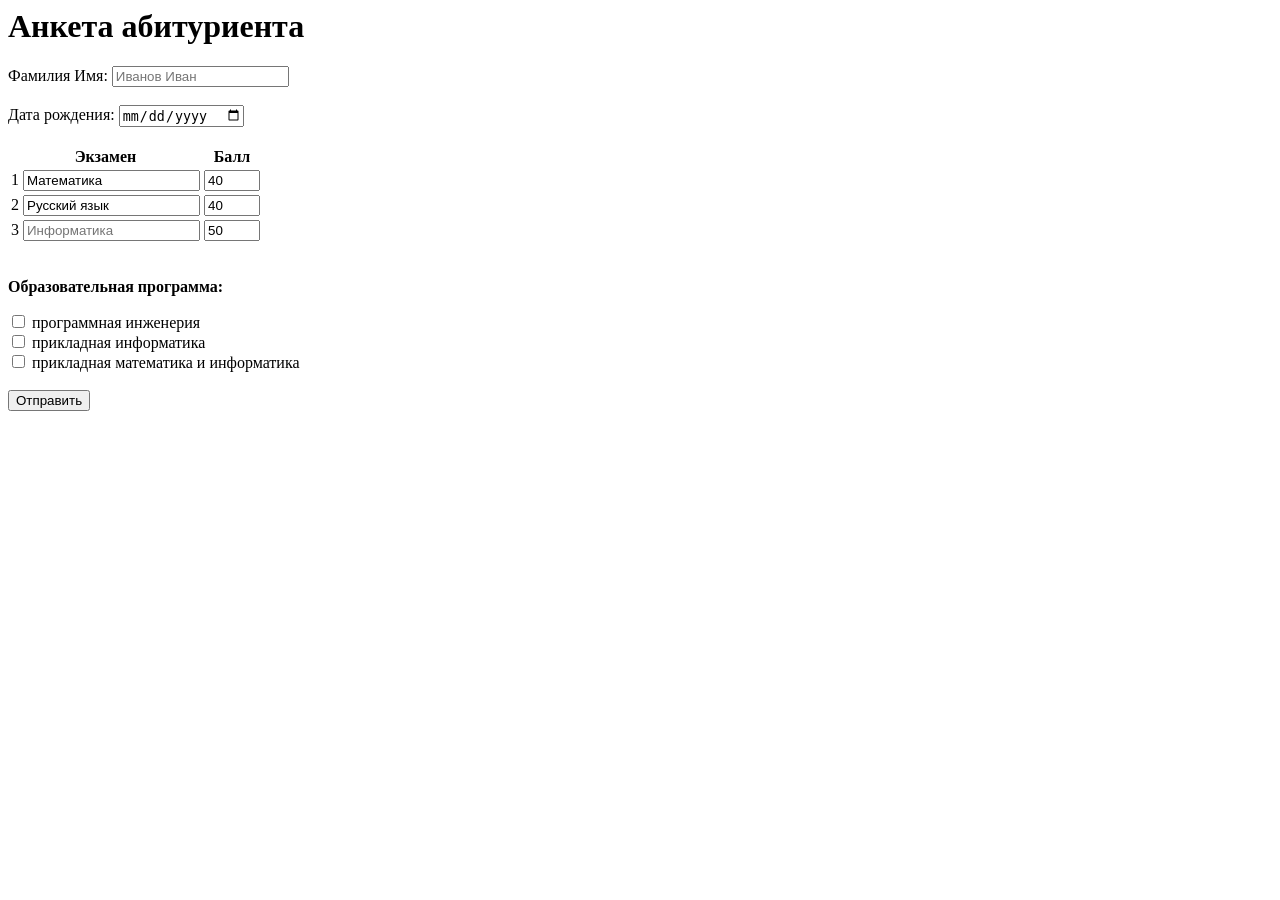
==== Анкета Абитуриента.html @ cfc20463 "- 04.10.2025" ====
<body>
    <h1>Анкета абитуриента</h1>

    <form>
        <label for="fullname">Фамилия Имя:</label>
        <input type="text" id="fullname" name="fullname" placeholder="Иванов Иван"><br><br>

        
        <label for="birthdate">Дата рождения:</label>
        <input type="date" id="birthdate" name="birthdate"><br><br>

        
        <table>
            <thead>
                <tr>
                    <th colspan="2">Экзамен</th>
                    <th>Балл</th>
                </tr>
            </thead>
            <tbody>
                <tr>
                    <td>1</td>
                    <td>
                        <input type="text" name="exam1_name" value="Математика" readonly>
                    </td>
                    <td>
                        <input type="number" name="exam1_score" value="40" min="0" max="100">
                    </td>
                </tr>
                <tr>
                    <td>2</td>
                    <td>
                        <input type="text" name="exam2_name" value="Русский язык" readonly>
                    </td>
                    <td>
                        <input type="number" name="exam2_score" value="40" min="0" max="100">
                    </td>
                </tr>
                <tr>
                    <td>3</td>
                    <td>
                        <input type="text" name="exam3_name" placeholder="Информатика">
                    </td>
                    <td>
                        <input type="number" name="exam3_score" value="50" min="0" max="100">
                    </td>
                </tr>
            </tbody>
        </table><br>

        
        <p><strong>Образовательная программа:</strong></p>
        <label>
            <input type="checkbox" name="program" value="программная инженерия">
            программная инженерия
        </label><br>
        <label>
            <input type="checkbox" name="program" value="прикладная информатика">
            прикладная информатика
        </label><br>
        <label>
            <input type="checkbox" name="program" value="прикладная математика и информатика">
            прикладная математика и информатика
        </label><br><br>

        
        <input type="submit" value="Отправить">
    </form>
</body>
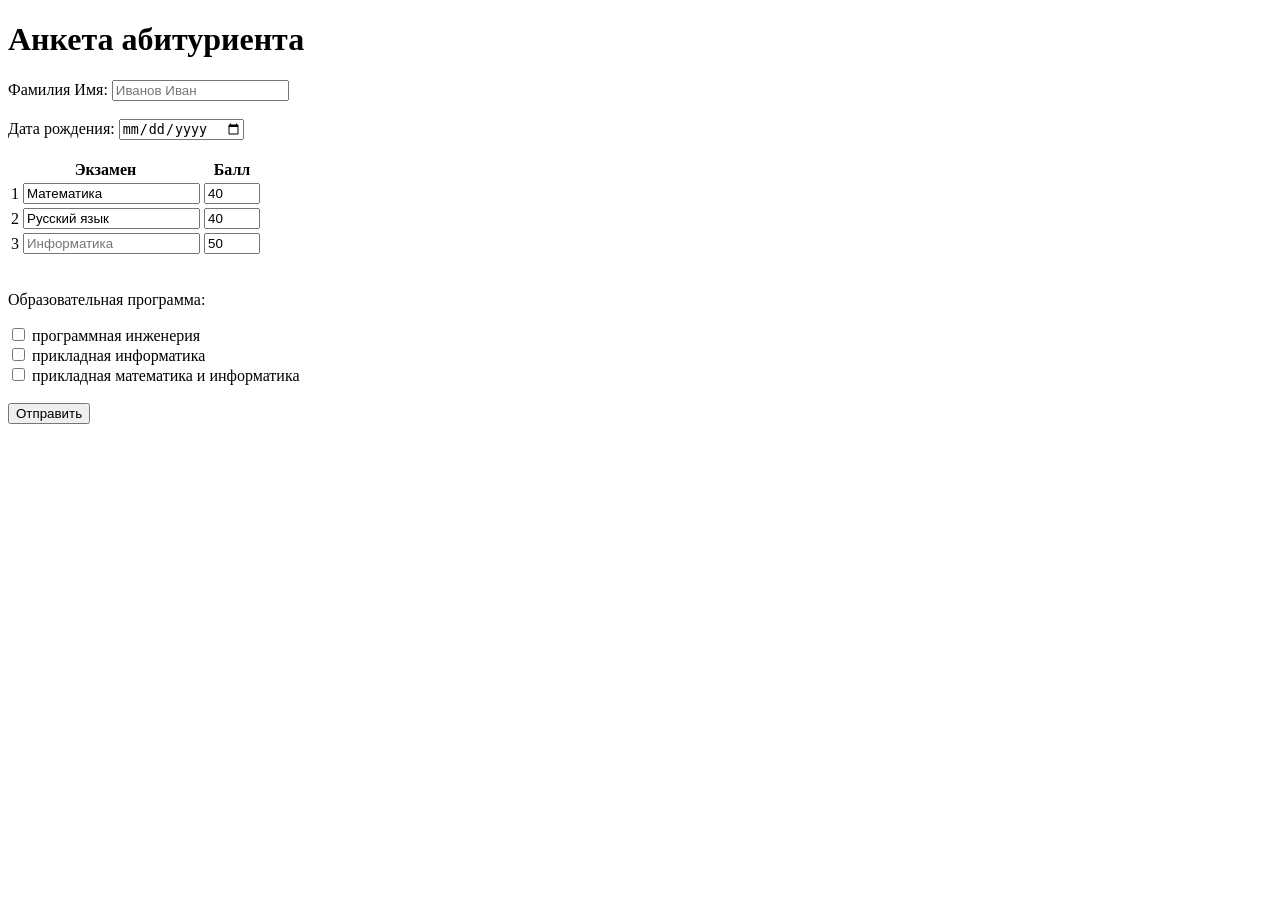
==== commit b069cc59: "Update Анкета Абитуриента.html" ====
--- a/Анкета Абитуриента.html
+++ b/Анкета Абитуриента.html
@@ -1,14 +1,20 @@
+<!DOCTYPE html>
+<html lang="en">
+<head>
+    <meta charset="UTF-8">
+    <meta name="viewport" content="width=device-width, initial-scale=1.0">
+    <title>Document</title>
+</head>
+
 <body>
     <h1>Анкета абитуриента</h1>
 
     <form>
         <label for="fullname">Фамилия Имя:</label>
         <input type="text" id="fullname" name="fullname" placeholder="Иванов Иван"><br><br>
-
         
         <label for="birthdate">Дата рождения:</label>
         <input type="date" id="birthdate" name="birthdate"><br><br>
-
         
         <table>
             <thead>
@@ -48,8 +54,7 @@
             </tbody>
         </table><br>
 
-        
-        <p><strong>Образовательная программа:</strong></p>
+        <p>Образовательная программа:</p>
         <label>
             <input type="checkbox" name="program" value="программная инженерия">
             программная инженерия
@@ -62,8 +67,8 @@
             <input type="checkbox" name="program" value="прикладная математика и информатика">
             прикладная математика и информатика
         </label><br><br>
-
         
         <input type="submit" value="Отправить">
     </form>
-</body>+</body>
+</html>
